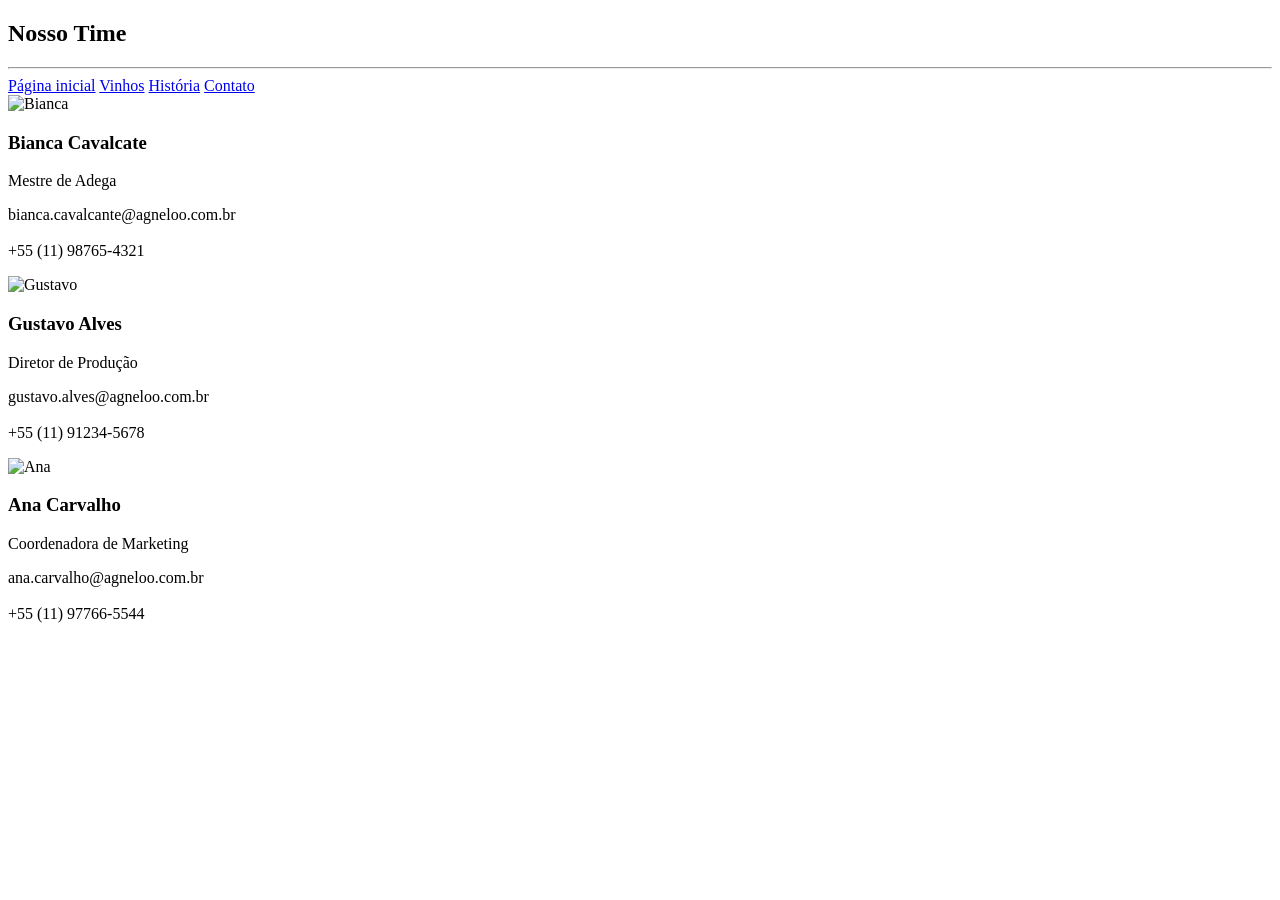
==== src/pages/equipe.html @ cf827f52 "links adicionados na equioe.html" ====
<!DOCTYPE html>
<html lang="pt-br">
<head>
    <meta charset="UTF-8">
    <meta name="viewport" content="width=device-width, initial-scale=1.0">
    <title>Nosso Time</title>
   <link rel="stylesheet" href="equipe.css">
</head>
<body>
 <section class="time-01">
    <h1>Nosso Time</h1>
    <hr>  
    <nav>
        <a href="../../index.html">Página inicial</a>
        <a href="produtos.html">Vinhos</a>
        <a href="historia.html">História</a>
        <a href="contato.html">Contato</a>
    </nav>
    <div class="nosso-time">
        <div class="membro">
            <img src="mulher-sorrindo.jpg" alt="Bianca">
            <h3>Bianca Cavalcate</h3>
            <p>Mestre de Adega</p>
            <p>bianca.cavalcante@agneloo.com.br<br>
            <br>+55 (11) 98765-4321</p>
        </div>

        <div class="membro">
            <img src="60A8783_w-1024x1024.jpg" alt="Gustavo">
            <h3>Gustavo Alves</h3>
            <p>Diretor de Produção</p>
            <p>gustavo.alves@agneloo.com.br<br>
            <br>+55 (11) 91234-5678</p>
        </div>

        <div class="membro">
            <img src="mukher-normal.jpg" alt="Ana">
            <h3>Ana Carvalho</h3>
            <p>Coordenadora de Marketing</p>
            <p>ana.carvalho@agneloo.com.br<br>
            <br>+55 (11) 97766-5544</p>
        </div>
    </div>
</section>
</body>
</html>
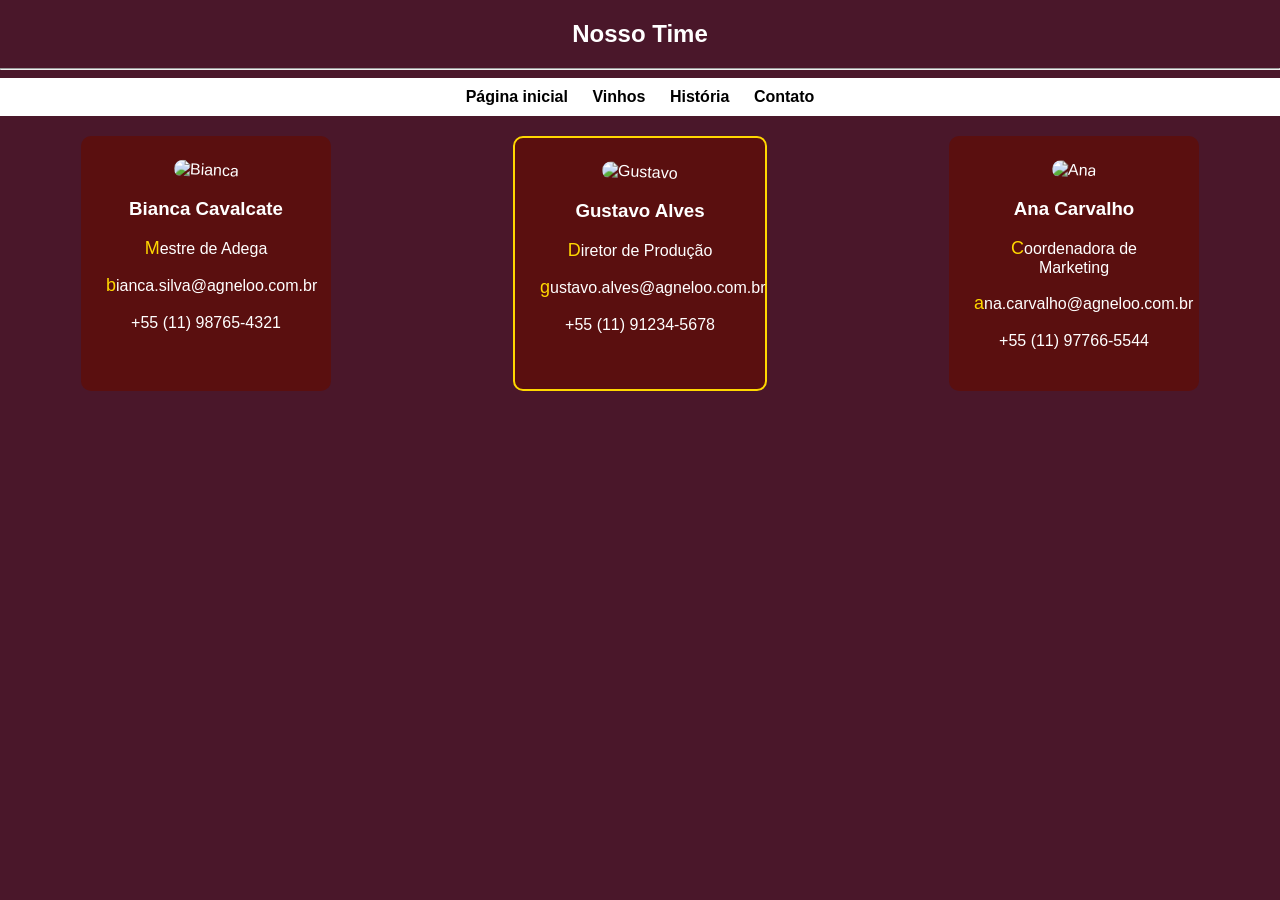
==== commit ad4ccfc0: "ajustes css pagina equipe" ====
--- a/src/pages/equipe.html
+++ b/src/pages/equipe.html
@@ -4,11 +4,12 @@
     <meta charset="UTF-8">
     <meta name="viewport" content="width=device-width, initial-scale=1.0">
     <title>Nosso Time</title>
-   <link rel="stylesheet" href="equipe.css">
+   <link rel="stylesheet" href="../css/style.css">
+   <link rel="stylesheet" href="../css/efeitos.css">
 </head>
 <body>
  <section class="time-01">
-    <h1>Nosso Time</h1>
+    <h1 >Nosso Time</h1>
     <hr>  
     <nav>
         <a href="../../index.html">Página inicial</a>
@@ -16,17 +17,18 @@
         <a href="historia.html">História</a>
         <a href="contato.html">Contato</a>
     </nav>
+
     <div class="nosso-time">
         <div class="membro">
-            <img src="mulher-sorrindo.jpg" alt="Bianca">
+            <img src="../imgs/biancavinho.jpg" alt="Bianca">
             <h3>Bianca Cavalcate</h3>
             <p>Mestre de Adega</p>
-            <p>bianca.cavalcante@agneloo.com.br<br>
+            <p>bianca.silva@agneloo.com.br<br>
             <br>+55 (11) 98765-4321</p>
         </div>
 
         <div class="membro">
-            <img src="60A8783_w-1024x1024.jpg" alt="Gustavo">
+            <img src="../imgs/gustavo.jpg" alt="Gustavo">
             <h3>Gustavo Alves</h3>
             <p>Diretor de Produção</p>
             <p>gustavo.alves@agneloo.com.br<br>
@@ -34,7 +36,7 @@
         </div>
 
         <div class="membro">
-            <img src="mukher-normal.jpg" alt="Ana">
+            <img src="../imgs/anacarvalho.jpg" alt="Ana">
             <h3>Ana Carvalho</h3>
             <p>Coordenadora de Marketing</p>
             <p>ana.carvalho@agneloo.com.br<br>
--- a/src/css/style.css
+++ b/src/css/style.css
@@ -0,0 +1,85 @@
+body {
+    background-color:#1b0a10;
+    color: white;
+    text-align: center;
+}
+
+
+.titulo {
+    font-size: 40px;
+    letter-spacing: 3px;
+}
+
+.corpo {
+    background-color: #4a172a;
+}
+
+body {
+font-family: Arial;
+margin: 0;
+background-color: #4a172a;
+}
+
+header {
+background-color:#39111f;
+color:#ffffff;
+padding: 15px;
+text-align: center;
+}
+
+nav {
+background-color:#ffffff;
+padding: 10px;
+text-align: center;
+}
+
+nav a {
+margin: 10px;
+text-decoration: none;
+color: #000000;
+font-weight: bold;
+}
+
+main {
+padding: 20px;
+}
+
+table {
+background-color: #39111f;
+border-collapse: collapse;
+margin: 0 auto;
+}
+
+th, td {
+padding: 10px;
+}
+
+footer {
+text-align: center;
+background-color: #39111f;
+color: #ffffff;
+padding: 10px;
+}
+.time-01 h1 {
+color: #ffffff;
+
+}
+.nosso-time {
+    display: flex;
+    justify-content: space-around;
+    flex-wrap: wrap;
+    gap: 20px;
+    margin-top: 20px;
+}
+
+.membro {
+    text-align: center;
+    max-width: 300px;  
+}
+
+.membro img {
+    width: 200px;        
+    height: 200px;       
+    object-fit: cover;   
+    border-radius: 10px; 
+}
--- a/src/css/efeitos.css
+++ b/src/css/efeitos.css
@@ -0,0 +1,135 @@
+//pagina index.html(Thiago)
+//Animação com keyframe (parte do topo da pagina)
+//tive que colocar diretamente no index.HTML porque o seletor header no efeitos.css já existe e está sendo carregado de uma versão antiga em cache. (comportamento estranho)
+
+//Ao passar o mouse o background muda de cor (pseudo-classe :hover e aumenta de tamanho com uma transição)
+.container-topicos {
+    display: flex;
+    justify-content: center;
+}
+
+.topicos {
+    padding: 0;
+    margin: 0;
+    display: flex;
+    flex-direction: column;
+    align-items: center;
+    gap: 8px;
+}
+
+.topicos li {
+    padding: 6px 12px;
+    border: 1px solid #ccb1ba;
+    border-radius: 4px;
+    transition: padding 0.5s ease, background-color 0.3s ease;
+    background-color: #39111f;
+    width: fit-content;
+}
+
+.topicos li:hover {
+    padding: 6px 44px;
+    background-color: #5c1d36;
+}
+
+//pagina produtos.html
+
+.letra {}
+.letra:first-letter {
+    font-size: 2em;
+    font-weight: bold;
+    color: #8b0000;
+}
+
+@keyframes fadeIn {
+from {
+    opacity: 0;
+}
+to {
+    opacity: 1;
+}
+}
+
+.banner {
+    animation: fadeIn 3s ease-in-out;
+}
+
+.paginas {
+    color: black;
+    transition: 0.3s;
+}
+
+.paginas :hover {
+    color: #8b0000;
+}
+
+.imgvinho:hover {
+    transform: scale(1.5);
+}
+
+.card :hover {
+    transform: rotate(2deg);
+}
+
+.card {
+    list-style: none;
+}
+
+
+::selection{
+    background-color: #4a172a;
+    color: #8b0000;
+}
+
+//Requisitos que faltam dois pseudoclasses diferentes, dois pseudo-elementos, dois transformações scale, rotate e etc e transições simples e o README.md no final do projeto
+//Lembrem de linkar o efeitos.css na pagina de vcs
+
+
+//pagina contato.html
+
+
+//pagina equipe.html
+.time-01 h1:after {
+    content: "🍷";
+    font-size: 20px;
+}
+
+.time-01 nav a:hover {
+    color: gold;
+}
+
+.time-01 .nosso-time {
+    display: flex;
+    justify-content: space-around;
+    flex-wrap: wrap;
+    gap: 20px;
+}
+
+.time-01 .membro {
+   background: #5a0f0f;
+   padding: 25px;
+   border-radius: 10px;
+   width: 200px;
+   transition: 0.3s; 
+}
+ .time-01 .membro img {
+    width: 100%;
+    height: 200px;
+    object-fit: cover;
+    border-radius: 10px;
+    transition: 0.3s;
+ }
+
+ .time-01 .membro img {
+    transform: rotate(3deg);
+ }
+
+ .time-01 .membro:nth-child(2) {
+    border: 2px solid gold;
+ }
+
+ .time-01 .membro p::first-letter {
+    color: gold;
+    font-size: 18px;
+ }
+//pagina historia.html
+
